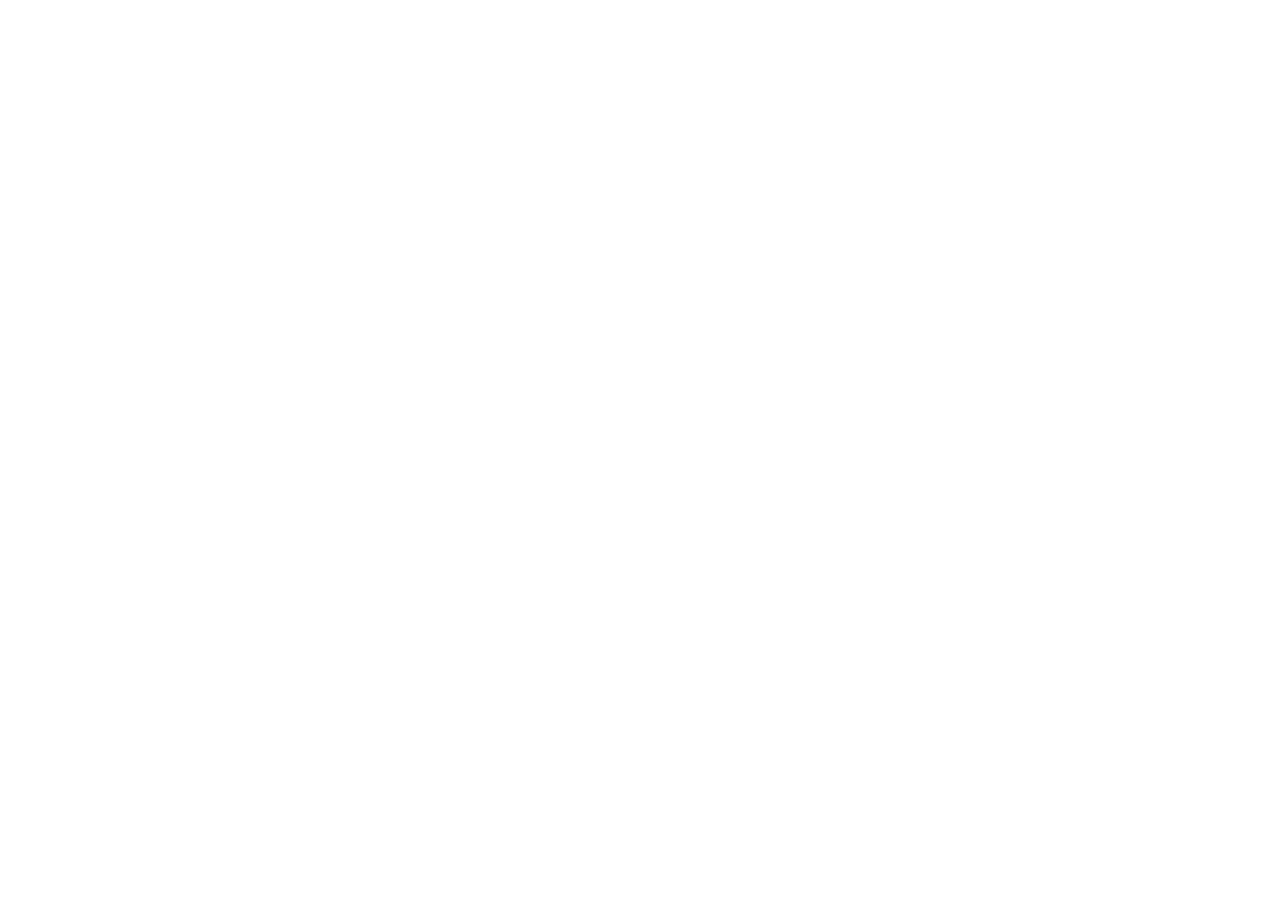
==== index.html @ 084ae9c9 "upload" ====
<!DOCTYPE html>
<html lang="pt-br">
<head>
    <meta charset="UTF-8">
    <meta http-equiv="X-UA-Compatible" content="IE=edge">

    <meta name="viewport" content="width=device-width, initial-scale=1.0">
    <title>Estudos Three.js</title>

</head>
<body>
    <!-- <div id="info">Description</div> -->
    <script src="js/three.js"></script>
    <script
    src="https://cdnjs.cloudflare.com/ajax/libs/three.js/r128/three.min.js"
    integrity="sha256-/SIrNqv8h6QGKDuNoLGA4iret+kyesCkHGzVUUV0shc="
    crossorigin="anonymous"></script>
    <!-- <script src="js/linhas.js"></script> -->
    <!-- <script src="js/texto.js"></script> -->
    <script src="js/GLTFLoader.js"></script>
    <script src="js/load.js"></script>
    <!-- <script src="js/index.js"></script> -->
    <script>
        // Our Javascript will go here.
    </script>
</body>
</html>
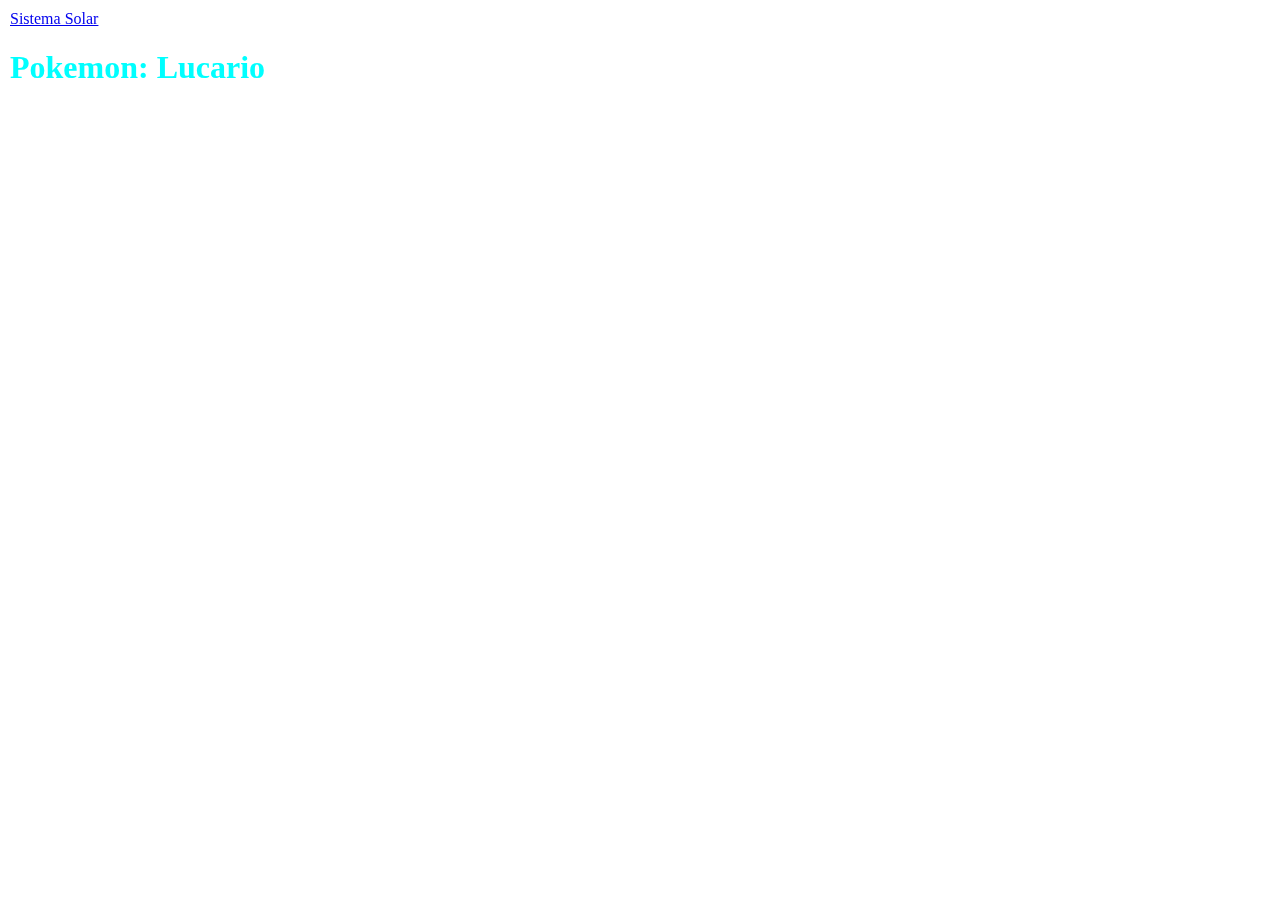
==== commit aa9ea78e: "iron man" ====
--- a/index.html
+++ b/index.html
@@ -6,22 +6,33 @@
 
     <meta name="viewport" content="width=device-width, initial-scale=1.0">
     <title>Estudos Three.js</title>
-
+    <style>
+        body{margin:0;}
+        #info{
+            margin: 10px;
+            color: aqua;
+            position: fixed;
+            z-index: 999999;
+        }
+    </style>
 </head>
 <body>
+    <div id="info">
+        <a href="view/solarsistem/">Sistema Solar</a>
+        <h1>Pokemon: Lucario</h1>
+    </div>
     <!-- <div id="info">Description</div> -->
     <script src="js/three.js"></script>
-    <script
-    src="https://cdnjs.cloudflare.com/ajax/libs/three.js/r128/three.min.js"
-    integrity="sha256-/SIrNqv8h6QGKDuNoLGA4iret+kyesCkHGzVUUV0shc="
-    crossorigin="anonymous"></script>
     <!-- <script src="js/linhas.js"></script> -->
     <!-- <script src="js/texto.js"></script> -->
     <script src="js/GLTFLoader.js"></script>
-    <script src="js/load.js"></script>
+    <script src="js/OrbitControls.js"></script>
+    <!-- <script src="js/load.js"></script> -->
+    <script src="js/solarSistem.js"></script>
     <!-- <script src="js/index.js"></script> -->
     <script>
         // Our Javascript will go here.
     </script>
+  
 </body>
 </html>